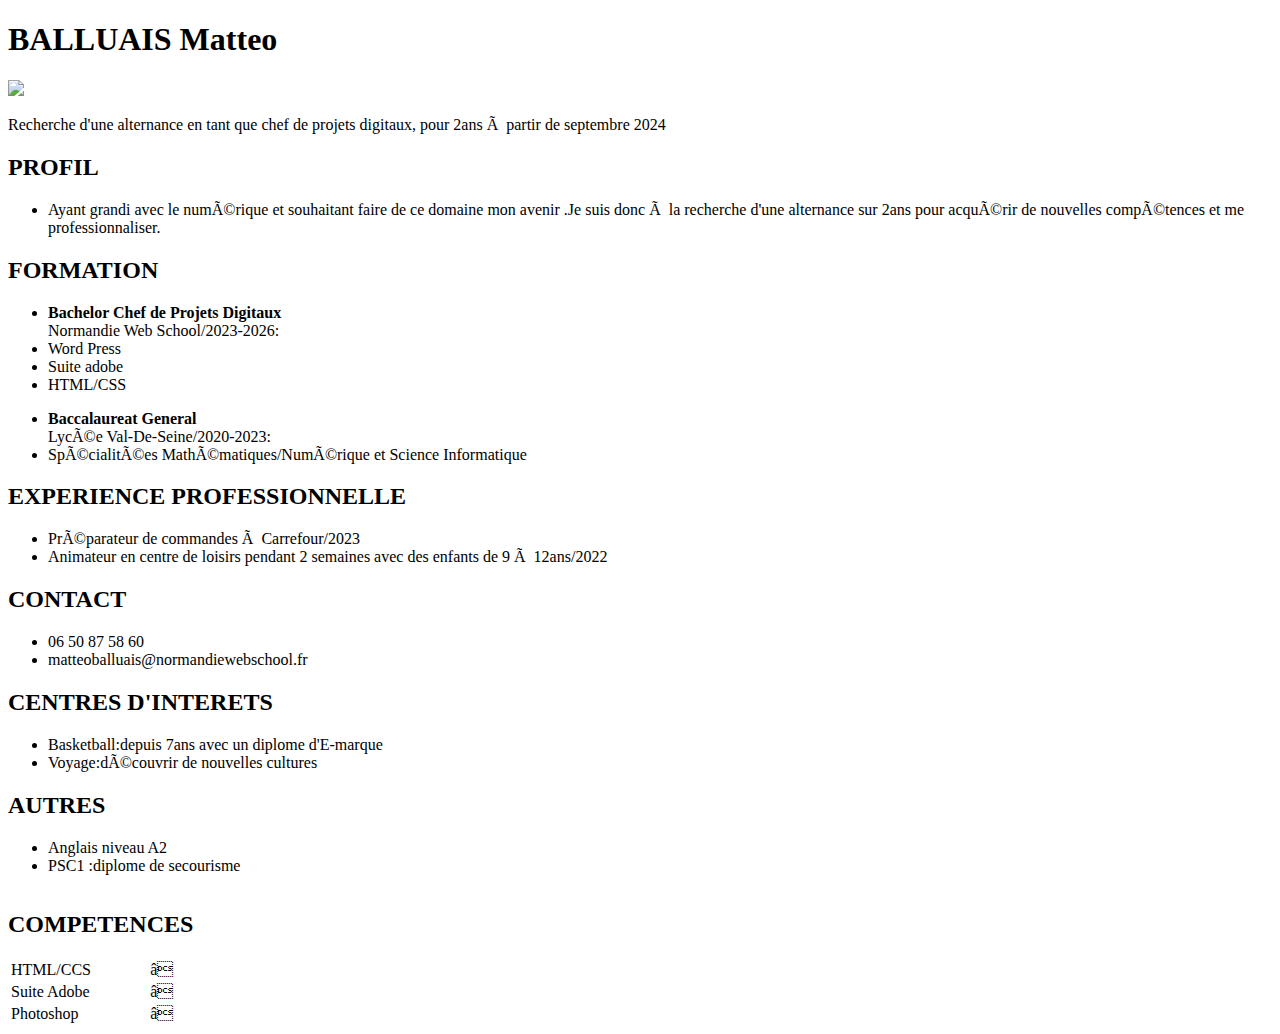
==== index.html.html @ 4d0eb813 "Commit change" ====
<!DOCTYPE html>
<html lang="fr">
  <head>
    <meta charset="utf=8" />
    <title>CV</title>
    <link rel="apple-touch-icon" sizes="180x180" href="/apple-touch-icon.png" />
    <link rel="icon" type="image/png" sizes="32x32" href="/favicon-32x32.png" />
    <link rel="icon" type="image/png" sizes="16x16" href="/favicon-16x16.png" />
    <link rel="manifest" href="/site.webmanifest" />
    <link rel="mask-icon" href="/safari-pinned-tab.svg" color="#5bbad5" />
    <meta name="msapplication-TileColor" content="#da532c" />
    <meta name="theme-color" content="#ffffff" />
  </head>

  <body>
    <h1>BALLUAIS Matteo</h1>
    <img src="https://fakeimg.pl/100x100/?text=Photo" />
    <p>
      Recherche d'une alternance en tant que chef de projets digitaux, pour 2ans
      à partir de septembre 2024
    </p>
    <h2>PROFIL</h2>
    <ul>
      <li>
        Ayant grandi avec le numérique et souhaitant faire de ce domaine mon
        avenir .Je suis donc à la recherche d'une alternance sur 2ans pour
        acquérir de nouvelles compétences et me professionnaliser.
      </li>
    </ul>
    <h2>FORMATION</h2>
    <ul>
      <li><strong>Bachelor Chef de Projets Digitaux</strong><br /></li>
      Normandie Web School/2023-2026:
      <li>Word Press</li>
      <li>Suite adobe</li>
      <li>HTML/CSS</li>
    </ul>
    <ul>
      <li><strong>Baccalaureat General </strong><br /></li>
      Lycée Val-De-Seine/2020-2023:
      <li>Spécialitées Mathématiques/Numérique et Science Informatique</li>
    </ul>

    <h2>EXPERIENCE PROFESSIONNELLE</h2>
    <ul>
      <li>Préparateur de commandes à Carrefour/2023</li>
      <li>
        Animateur en centre de loisirs pendant 2 semaines avec des enfants de 9
        à 12ans/2022
      </li>
    </ul>
    <h2>CONTACT</h2>
    <ul>
      <li>06 50 87 58 60</li>
      <li>matteoballuais@normandiewebschool.fr</li>
    </ul>
    <h2>CENTRES D'INTERETS</h2>
    <ul>
      <li>Basketball:depuis 7ans avec un diplome d'E-marque</li>
      <li>Voyage:découvrir de nouvelles cultures</li>
    </ul>
    <h2>AUTRES</h2>
    <ul>
      <li>Anglais niveau A2</li>
      <li>PSC1 :diplome de secourisme</li>
    </ul>

    <table>
      <caption>
        <h2>COMPETENCES</h2>
      </caption>
      <thead>
        <tr>
          <td>HTML/CCS</td>
          <td>⭐</td>
        </tr>
      </thead>
      <tbody>
        <tr>
          <td>Suite Adobe</td>
          <td>⭐</td>
        </tr>
        <tr>
          <td>Photoshop</td>
          <td>⭐</td>
        </tr>
      </tbody>
    </table>
  </body>
</html>
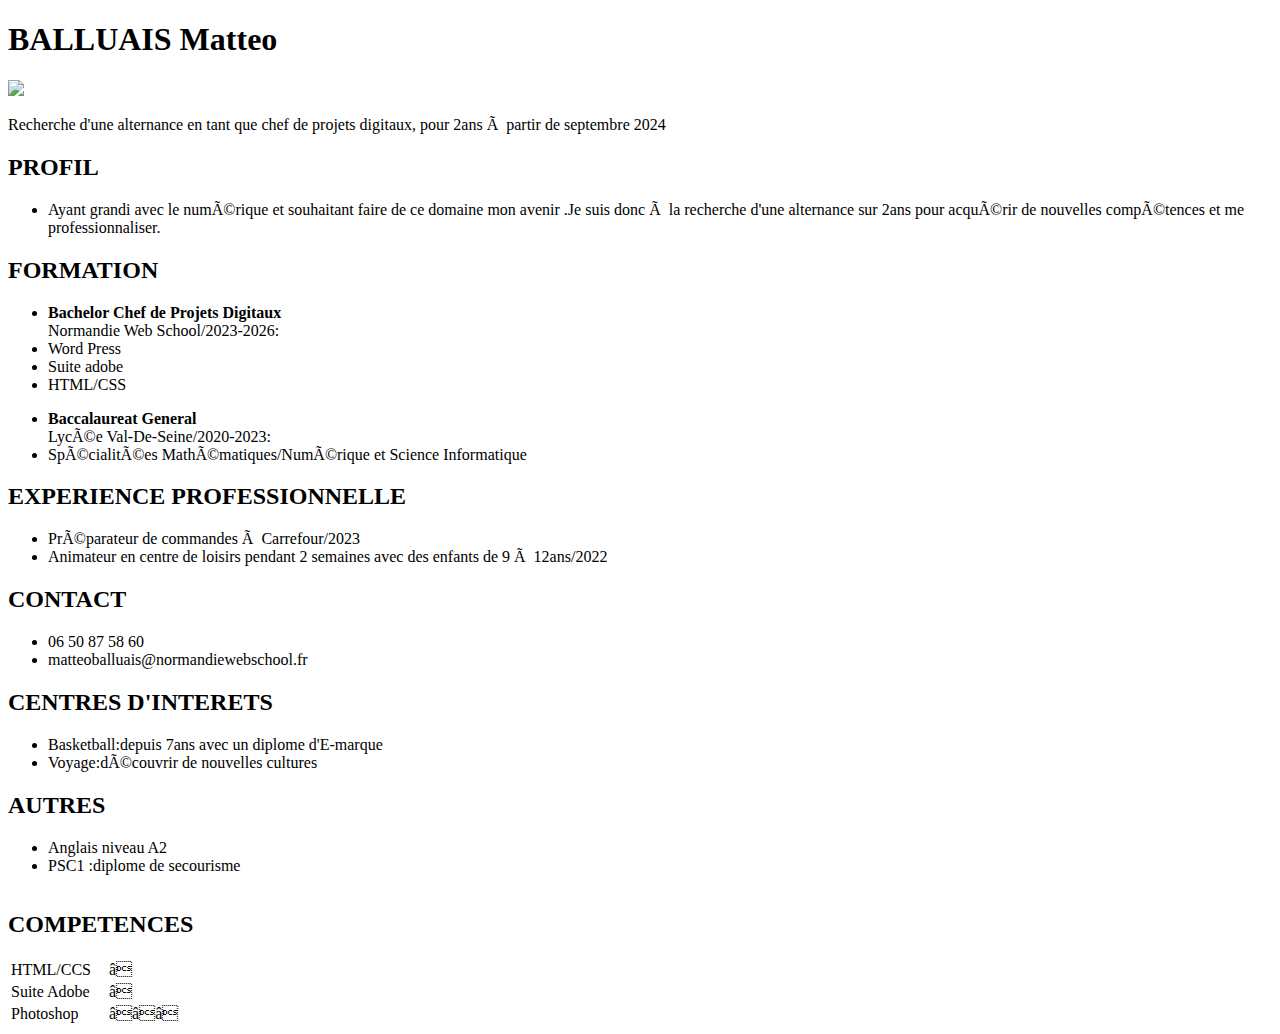
==== commit 3c04b1cb: "Modif" ====
--- a/index.html.html
+++ b/index.html.html
@@ -82,7 +82,7 @@
         </tr>
         <tr>
           <td>Photoshop</td>
-          <td>⭐</td>
+          <td>⭐⭐⭐</td>
         </tr>
       </tbody>
     </table>
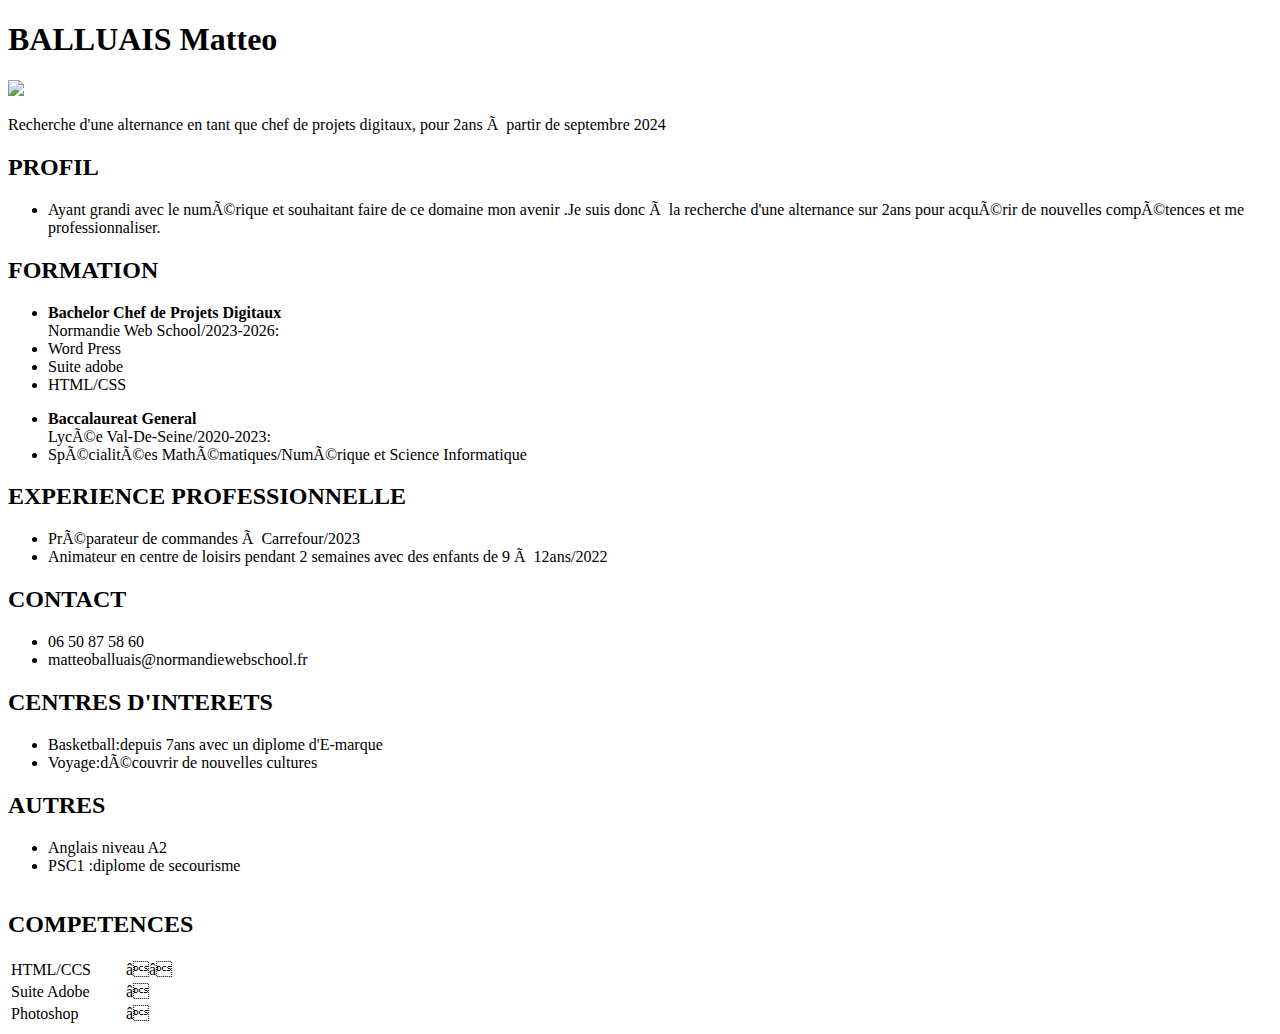
==== commit 50600c18: "Modif" ====
--- a/index.html.html
+++ b/index.html.html
@@ -72,7 +72,7 @@
       <thead>
         <tr>
           <td>HTML/CCS</td>
-          <td>⭐</td>
+          <td>⭐⭐</td>
         </tr>
       </thead>
       <tbody>
@@ -82,7 +82,7 @@
         </tr>
         <tr>
           <td>Photoshop</td>
-          <td>⭐⭐⭐</td>
+          <td>⭐</td>
         </tr>
       </tbody>
     </table>
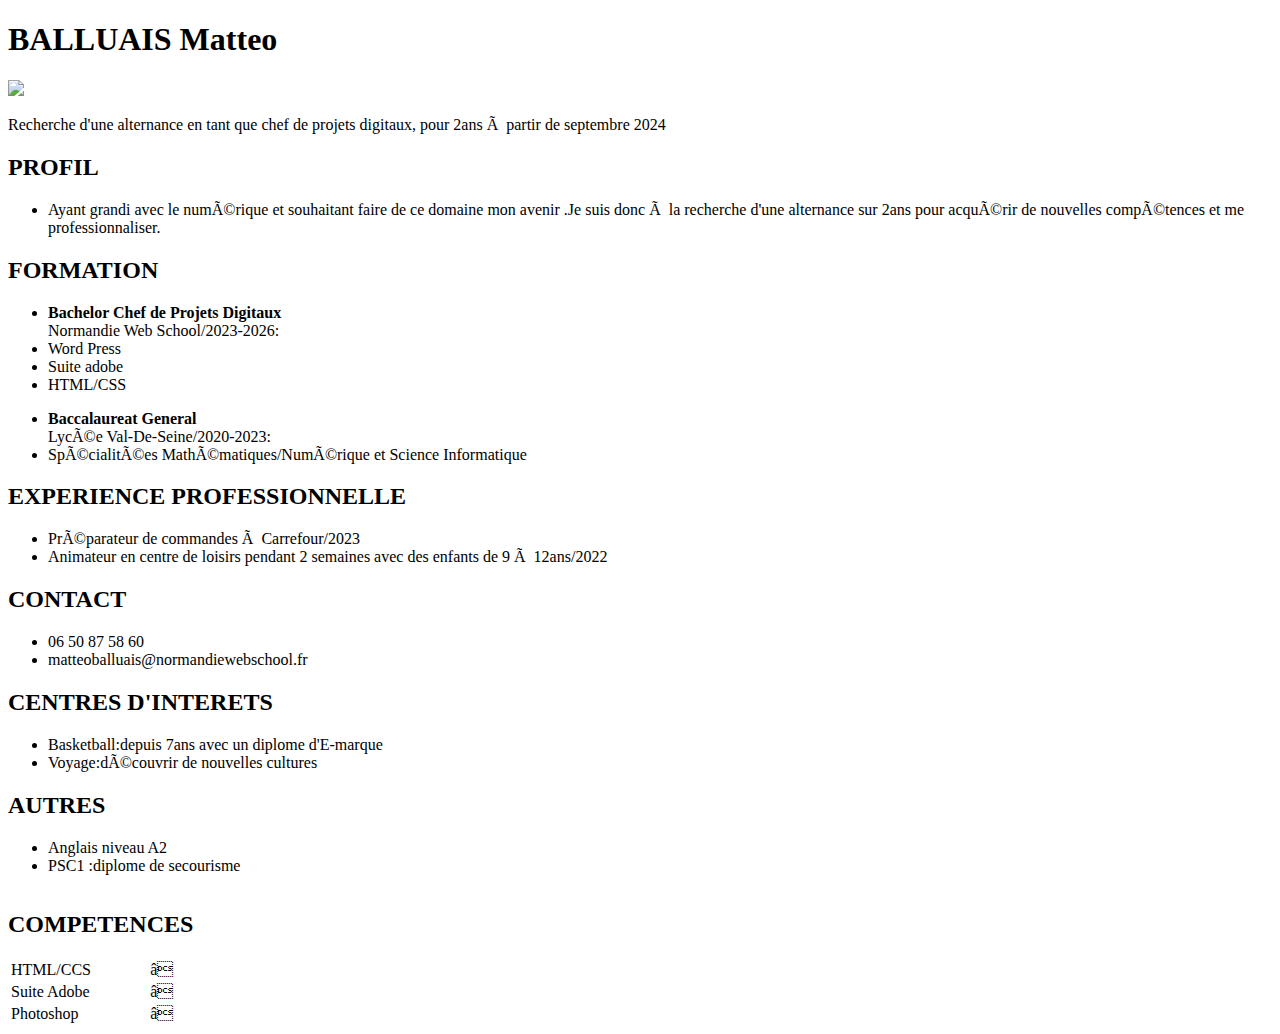
==== commit 48d946a3: "Modif" ====
--- a/index.html.html
+++ b/index.html.html
@@ -72,7 +72,7 @@
       <thead>
         <tr>
           <td>HTML/CCS</td>
-          <td>⭐⭐</td>
+          <td>⭐</td>
         </tr>
       </thead>
       <tbody>
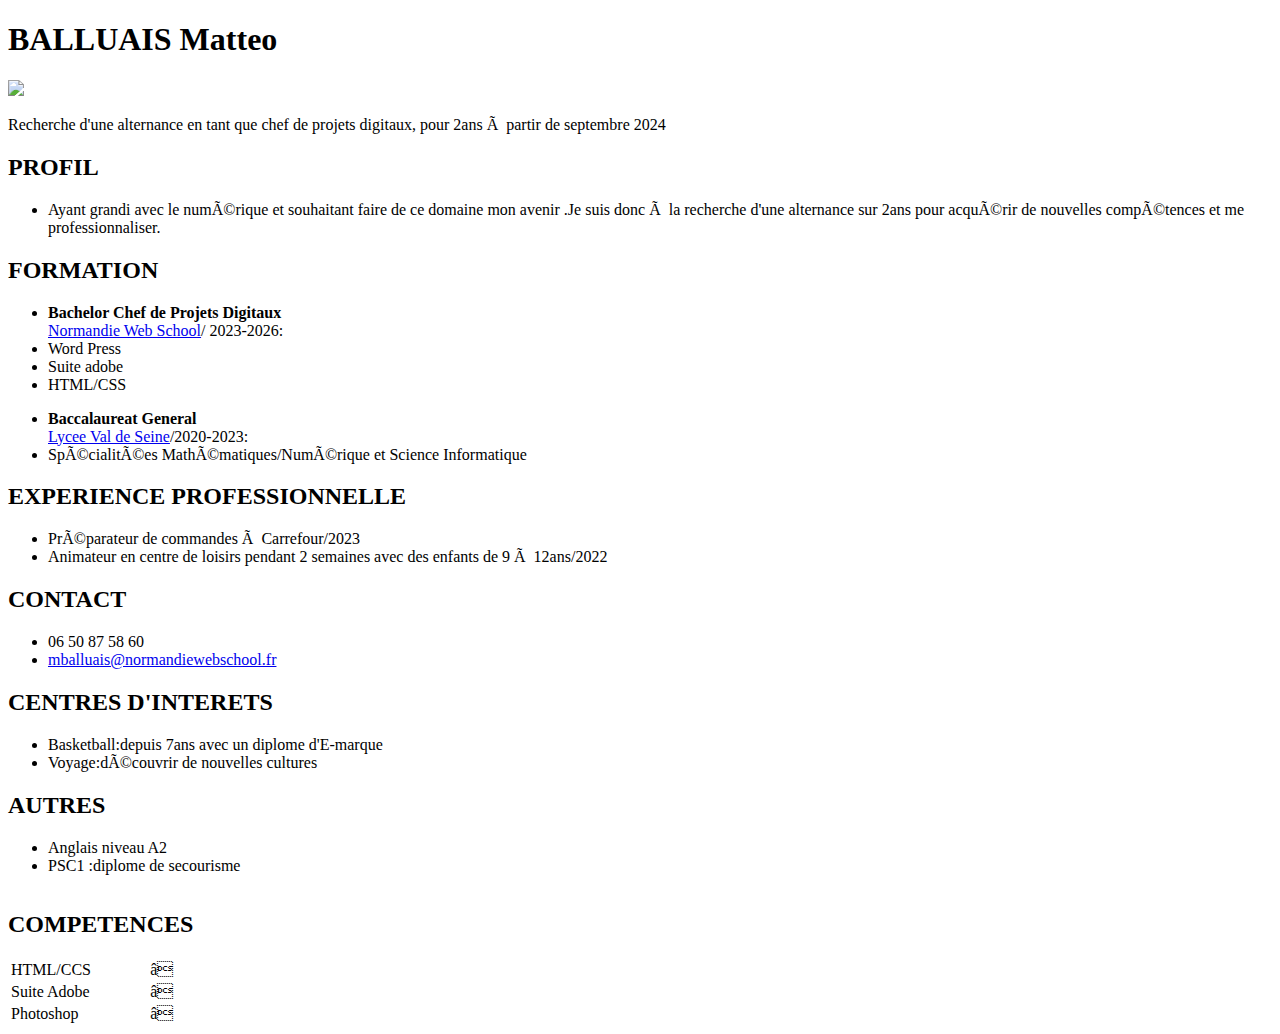
==== commit 3f4a44e1: "Modif lien" ====
--- a/index.html.html
+++ b/index.html.html
@@ -30,14 +30,18 @@
     <h2>FORMATION</h2>
     <ul>
       <li><strong>Bachelor Chef de Projets Digitaux</strong><br /></li>
-      Normandie Web School/2023-2026:
+      <a href="https://normandiewebschool.fr/Normandie" target="_blank"
+        >Normandie Web School</a
+      >/ 2023-2026:
       <li>Word Press</li>
       <li>Suite adobe</li>
       <li>HTML/CSS</li>
     </ul>
     <ul>
       <li><strong>Baccalaureat General </strong><br /></li>
-      Lycée Val-De-Seine/2020-2023:
+      <a href="https://lyceevaldeseine.fr/" target="_blank"
+        >Lycee Val de Seine</a
+      >/2020-2023:
       <li>Spécialitées Mathématiques/Numérique et Science Informatique</li>
     </ul>
 
@@ -52,7 +56,11 @@
     <h2>CONTACT</h2>
     <ul>
       <li>06 50 87 58 60</li>
-      <li>matteoballuais@normandiewebschool.fr</li>
+      <li>
+        <a href="mailto:mballuais@normandiewebschool.fr"
+          >mballuais@normandiewebschool.fr</a
+        >
+      </li>
     </ul>
     <h2>CENTRES D'INTERETS</h2>
     <ul>
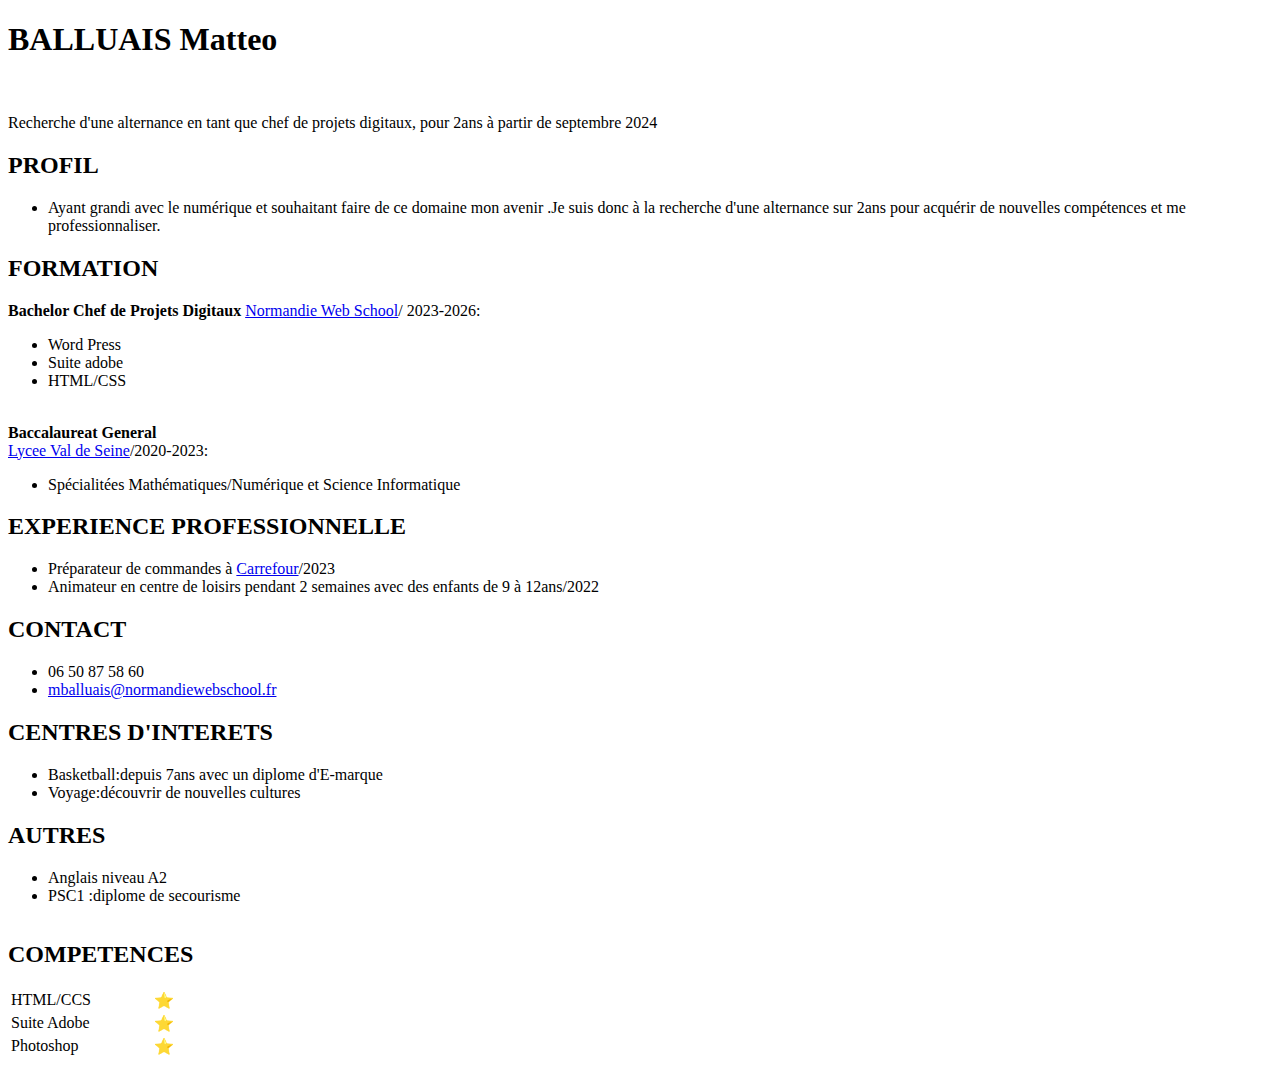
==== commit 463cd371: "Index Corrige" ====
--- a/index.html.html
+++ b/index.html.html
@@ -1,7 +1,7 @@
 <!DOCTYPE html>
 <html lang="fr">
   <head>
-    <meta charset="utf=8" />
+    <meta charset="utf-8" />
     <title>CV</title>
     <link rel="apple-touch-icon" sizes="180x180" href="/apple-touch-icon.png" />
     <link rel="icon" type="image/png" sizes="32x32" href="/favicon-32x32.png" />
@@ -13,86 +13,111 @@
   </head>
 
   <body>
-    <h1>BALLUAIS Matteo</h1>
-    <img src="https://fakeimg.pl/100x100/?text=Photo" />
-    <p>
-      Recherche d'une alternance en tant que chef de projets digitaux, pour 2ans
-      à partir de septembre 2024
-    </p>
-    <h2>PROFIL</h2>
-    <ul>
-      <li>
-        Ayant grandi avec le numérique et souhaitant faire de ce domaine mon
-        avenir .Je suis donc à la recherche d'une alternance sur 2ans pour
-        acquérir de nouvelles compétences et me professionnaliser.
-      </li>
-    </ul>
-    <h2>FORMATION</h2>
-    <ul>
-      <li><strong>Bachelor Chef de Projets Digitaux</strong><br /></li>
+    <header>
+      <h1>BALLUAIS Matteo</h1>
+      <img src="https://fakeimg.pl/100x100/?text=Photo" alt="" />
+      <p>
+        Recherche d'une alternance en tant que chef de projets digitaux, pour
+        2ans à partir de septembre 2024
+      </p>
+    </header>
+
+    <section>
+      <h2>PROFIL</h2>
+      <ul>
+        <li>
+          Ayant grandi avec le numérique et souhaitant faire de ce domaine mon
+          avenir .Je suis donc à la recherche d'une alternance sur 2ans pour
+          acquérir de nouvelles compétences et me professionnaliser.
+        </li>
+      </ul>
+    </section>
+
+    <section>
+      <h2>FORMATION</h2>
+      <strong>Bachelor Chef de Projets Digitaux</strong>
       <a href="https://normandiewebschool.fr/Normandie" target="_blank"
         >Normandie Web School</a
       >/ 2023-2026:
-      <li>Word Press</li>
-      <li>Suite adobe</li>
-      <li>HTML/CSS</li>
-    </ul>
-    <ul>
-      <li><strong>Baccalaureat General </strong><br /></li>
+      <ul>
+        <li>Word Press</li>
+        <li>Suite adobe</li>
+        <li>HTML/CSS</li>
+      </ul>
+      <br />
+      <strong>Baccalaureat General </strong><br />
       <a href="https://lyceevaldeseine.fr/" target="_blank"
         >Lycee Val de Seine</a
       >/2020-2023:
-      <li>Spécialitées Mathématiques/Numérique et Science Informatique</li>
-    </ul>
+      <ul>
+        <li>Spécialitées Mathématiques/Numérique et Science Informatique</li>
+      </ul>
+    </section>
 
-    <h2>EXPERIENCE PROFESSIONNELLE</h2>
-    <ul>
-      <li>Préparateur de commandes à Carrefour/2023</li>
-      <li>
-        Animateur en centre de loisirs pendant 2 semaines avec des enfants de 9
-        à 12ans/2022
-      </li>
-    </ul>
-    <h2>CONTACT</h2>
-    <ul>
-      <li>06 50 87 58 60</li>
-      <li>
-        <a href="mailto:mballuais@normandiewebschool.fr"
-          >mballuais@normandiewebschool.fr</a
-        >
-      </li>
-    </ul>
-    <h2>CENTRES D'INTERETS</h2>
-    <ul>
-      <li>Basketball:depuis 7ans avec un diplome d'E-marque</li>
-      <li>Voyage:découvrir de nouvelles cultures</li>
-    </ul>
-    <h2>AUTRES</h2>
-    <ul>
-      <li>Anglais niveau A2</li>
-      <li>PSC1 :diplome de secourisme</li>
-    </ul>
+    <section>
+      <h2>EXPERIENCE PROFESSIONNELLE</h2>
+      <ul>
+        <li>
+          Préparateur de commandes à
+          <a href="https://www.carrefour.fr/" target="_blank">Carrefour</a>/2023
+        </li>
+        <li>
+          Animateur en centre de loisirs pendant 2 semaines avec des enfants de
+          9 à 12ans/2022
+        </li>
+      </ul>
+    </section>
 
-    <table>
-      <caption>
-        <h2>COMPETENCES</h2>
-      </caption>
-      <thead>
-        <tr>
-          <td>HTML/CCS</td>
-          <td>⭐</td>
-        </tr>
-      </thead>
-      <tbody>
-        <tr>
-          <td>Suite Adobe</td>
-          <td>⭐</td>
-        </tr>
-        <tr>
-          <td>Photoshop</td>
-          <td>⭐</td>
-        </tr>
-      </tbody>
-    </table>
+    <section>
+      <h2>CONTACT</h2>
+      <ul>
+        <li>06 50 87 58 60</li>
+        <li>
+          <a href="mailto:mballuais@normandiewebschool.fr"
+            >mballuais@normandiewebschool.fr</a
+          >
+        </li>
+      </ul>
+    </section>
+
+    <section>
+      <h2>CENTRES D'INTERETS</h2>
+      <ul>
+        <li>Basketball:depuis 7ans avec un diplome d'E-marque</li>
+        <li>Voyage:découvrir de nouvelles cultures</li>
+      </ul>
+    </section>
+
+    <section>
+      <h2>AUTRES</h2>
+      <ul>
+        <li>Anglais niveau A2</li>
+        <li>PSC1 :diplome de secourisme</li>
+      </ul>
+    </section>
+
+    <section>
+      <table>
+        <caption>
+          <h2>COMPETENCES</h2>
+        </caption>
+        <thead>
+          <tr>
+            <td>HTML/CCS</td>
+            <td>⭐</td>
+          </tr>
+        </thead>
+        <tbody>
+          <tr>
+            <td>Suite Adobe</td>
+            <td>⭐</td>
+          </tr>
+          <tr>
+            <td>Photoshop</td>
+            <td>⭐</td>
+          </tr>
+        </tbody>
+      </table>
+    </section>
   </body>
 </html>
